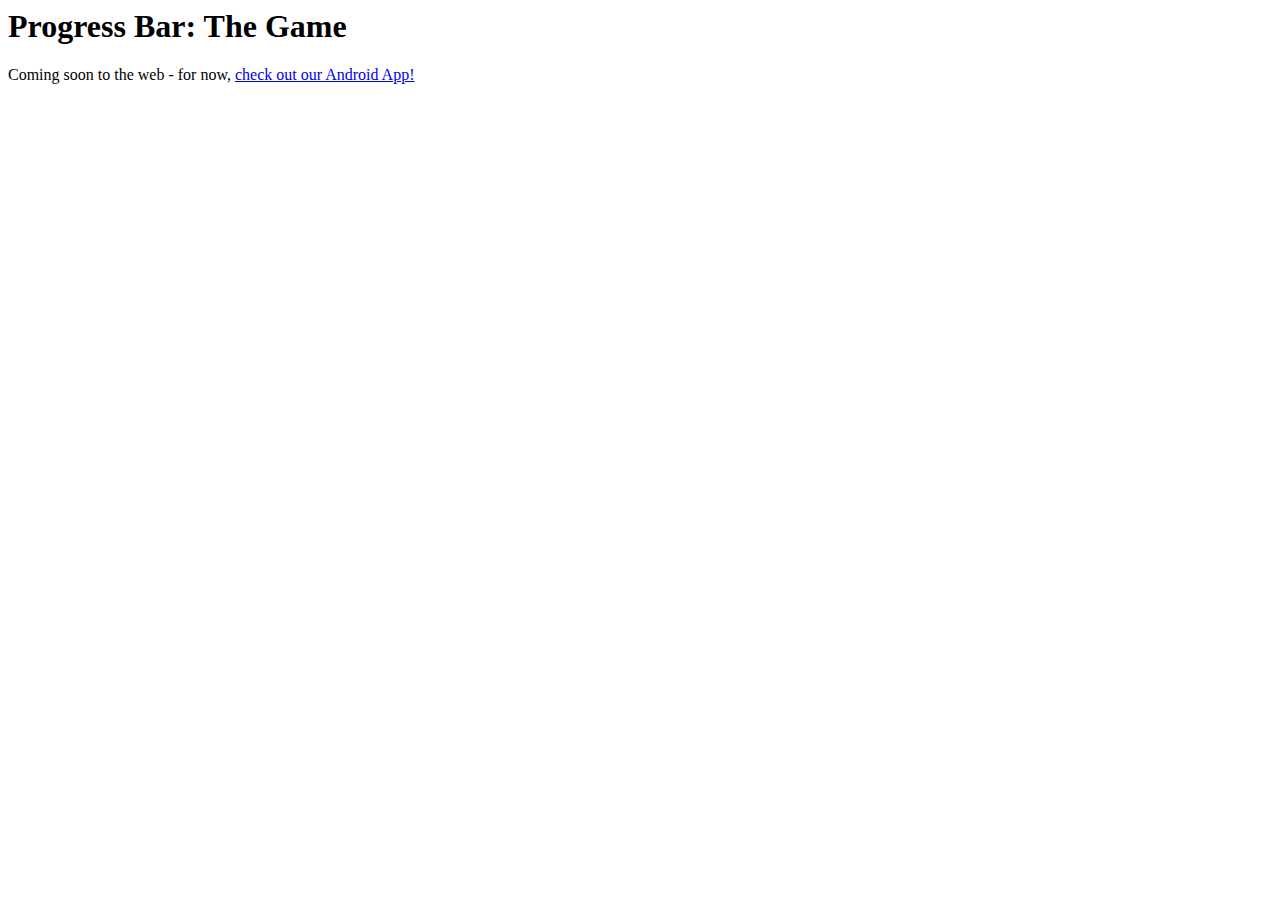
==== index.html @ 85f07b32 "Placeholder for now" ====
<html>
	<head>
		<title>Progress Bar: The Game</title>
	</head>
	<body>
		<h1>Progress Bar: The Game</h1>
		<p>Coming soon to the web - for now, <a href="https://play.google.com/store/apps/details?id=uk.co.jarofgreen.progressbarthegame">check out our Android App!</a></p>
	</body>
</html>
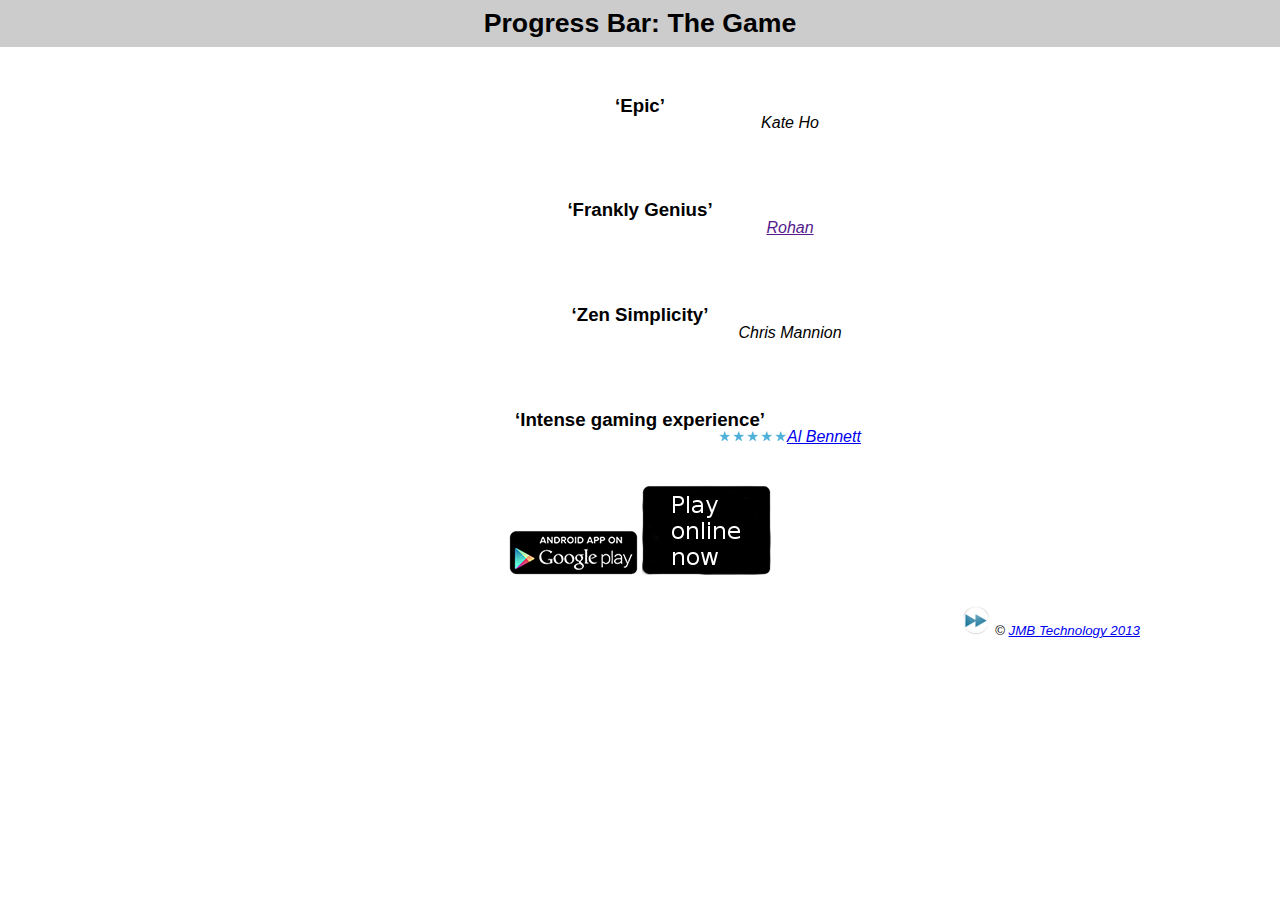
==== commit b705a032: "lsquo & rsquo" ====
--- a/index.html
+++ b/index.html
@@ -1,9 +1,80 @@
+<!DOCTYPE html>
 <html>
 	<head>
+        <meta charset="UTF-8" />
+		<meta http-equiv="Content-Type" content="text/html; charset=utf-8" />
 		<title>Progress Bar: The Game</title>
+		<meta name="viewport" content="width=device-width, initial-scale=1.0, maximum-scale=1.0, user-scalable=no" />
+		<link rel="canonical" href="http://www.progressbarthegame.co.uk"/>
+		<link href="reset.css" rel="stylesheet" type="text/css" />
+		<link href="style.css" rel="stylesheet" type="text/css" />
 	</head>
+	<!-- 
+		@author James Baster <james@jarofgreen.co.uk>
+		@copyright JMB Technology Limited
+		@license Open Source under the 3-clause BSD License
+		@url http://www.progressbarthegame.co.uk
+		@url https://github.com/JMB-Technology-Limited/Progress-Bar--The-Game-Web
+	-->
 	<body>
-		<h1>Progress Bar: The Game</h1>
-		<p>Coming soon to the web - for now, <a href="https://play.google.com/store/apps/details?id=uk.co.jarofgreen.progressbarthegame">check out our Android App!</a></p>
+		<div id="page">
+			<div id="headerWrapper">
+				<div id="header">
+					<h1>Progress Bar: The Game</h1>
+				</div>
+			</div>
+			<div id="quotesWrapper">
+				<ul id="quotes">
+					<li class="quoteWrapper">
+						<div class="quote">&lsquo;Epic&rsquo;</div>
+						<div class="citation">Kate Ho</div>
+					</li>
+					<li class="quoteWrapper">
+						<div class="quote">&lsquo;Frankly Genius&rsquo;</div>
+						<div class="citation"><a href="">Rohan</a></div>
+					</li>
+					<li class="quoteWrapper">
+						<div class="quote">&lsquo;Zen Simplicity&rsquo;</div>
+						<div class="citation">Chris Mannion</div>
+					</li>
+					<li class="quoteWrapper">
+						<div class="quote">&lsquo;Intense gaming experience&rsquo;</div>
+						<div class="citation"><a href="https://play.google.com/store/apps/details?id=uk.co.jarofgreen.progressbarthegame"><img src="5stars.png" alt="5 stars">Al Bennett</a></div>
+					</li>
+				</ul>
+			</div>
+			<div id="getthegameWrapper">
+				<ul id="getthegame">
+					<li class="android">
+						<a href="https://play.google.com/store/apps/details?id=uk.co.jarofgreen.progressbarthegame">
+							<img src="androidappstore.png" alt="Download from Google Play for Android">
+						</a>
+					</li>
+					<li class="online">
+						<a href="play.html">
+							<img src="playonline.png" alt="Play Online">
+						</a>
+					</li>
+				</ul>
+			</div>
+			<div id="footerWrapper">
+				<div id="footer">
+					<img src="iconFooter.png">
+					&copy; <a href="http://jmbtechnology.co.uk">JMB Technology 2013</a>
+				</div>
+			</div>
+		</div>
+		<script type="text/javascript">
+		var _gaq = _gaq || [];
+		_gaq.push(['_setAccount', 'UA-40652278-1']);
+		_gaq.push(['_trackPageview']);
+
+		(function() {
+			var ga = document.createElement('script'); ga.type = 'text/javascript'; ga.async = true;
+			ga.src = ('https:' == document.location.protocol ? 'https://ssl' : 'http://www') + '.google-analytics.com/ga.js';
+			var s = document.getElementsByTagName('script')[0]; s.parentNode.insertBefore(ga, s);
+		})();
+		</script>
 	</body>
-</html>+</html>
+
--- a/style.css
+++ b/style.css
@@ -0,0 +1,80 @@
+html {
+  font-family: arial;
+}
+#headerWrapper {
+  background: #ccc;
+}
+#headerWrapper #header {
+  max-width: 1000px;
+  margin: 0 auto;
+  padding: 10px 0;
+}
+#headerWrapper #header h1 {
+  text-align: center;
+  font-weight: bold;
+  font-size: 20pt;
+}
+#quotesWrapper ul#quotes {
+  min-height: 100px;
+  max-width: 1000px;
+  margin: 0 auto;
+}
+#quotesWrapper ul#quotes li {
+  padding: 50px 0 20px 0;
+}
+#quotesWrapper ul#quotes li .quote {
+  text-align: center;
+  font-weight: bold;
+  font-size: 14pt;
+}
+#quotesWrapper ul#quotes li .citation {
+  text-align: center;
+  font-size: 12pt;
+  font-style: italic;
+  padding: 0 0 0 300px;
+}
+#getthegameWrapper ul#getthegame {
+  min-height: 100px;
+  max-width: 1000px;
+  margin: 0 auto;
+  padding: 20px 0;
+  text-align: center;
+}
+#getthegameWrapper ul#getthegame li {
+  display: inline;
+}
+#getthegameWrapper ul#getthegame li a {
+  text-decoration: none;
+}
+#playareaWrapper #playarea {
+  padding: 50px 0;
+}
+#playareaWrapper #playarea #progressbar {
+  height: 20px;
+  padding: 5px 0;
+  display: block;
+}
+#playareaWrapper #playarea #progressbar #progressbarFiller {
+  height: 20px;
+  background: #74AC23;
+  width: 0;
+}
+#playareaWrapper #playarea #progressbarreading {
+  padding: 5px 0;
+  text-align: center;
+}
+#playareaWrapper #playarea #playButtonWrapper {
+  padding: 50px 0;
+  text-align: right;
+}
+#playareaWrapper #playarea #playButtonWrapper #playButton {
+  min-width: 150px;
+  min-height: 50px;
+}
+#footerWrapper #footer {
+  max-width: 1000px;
+  margin: 0 auto;
+  text-align: right;
+  font-size: 10pt;
+  font-style: italic;
+}
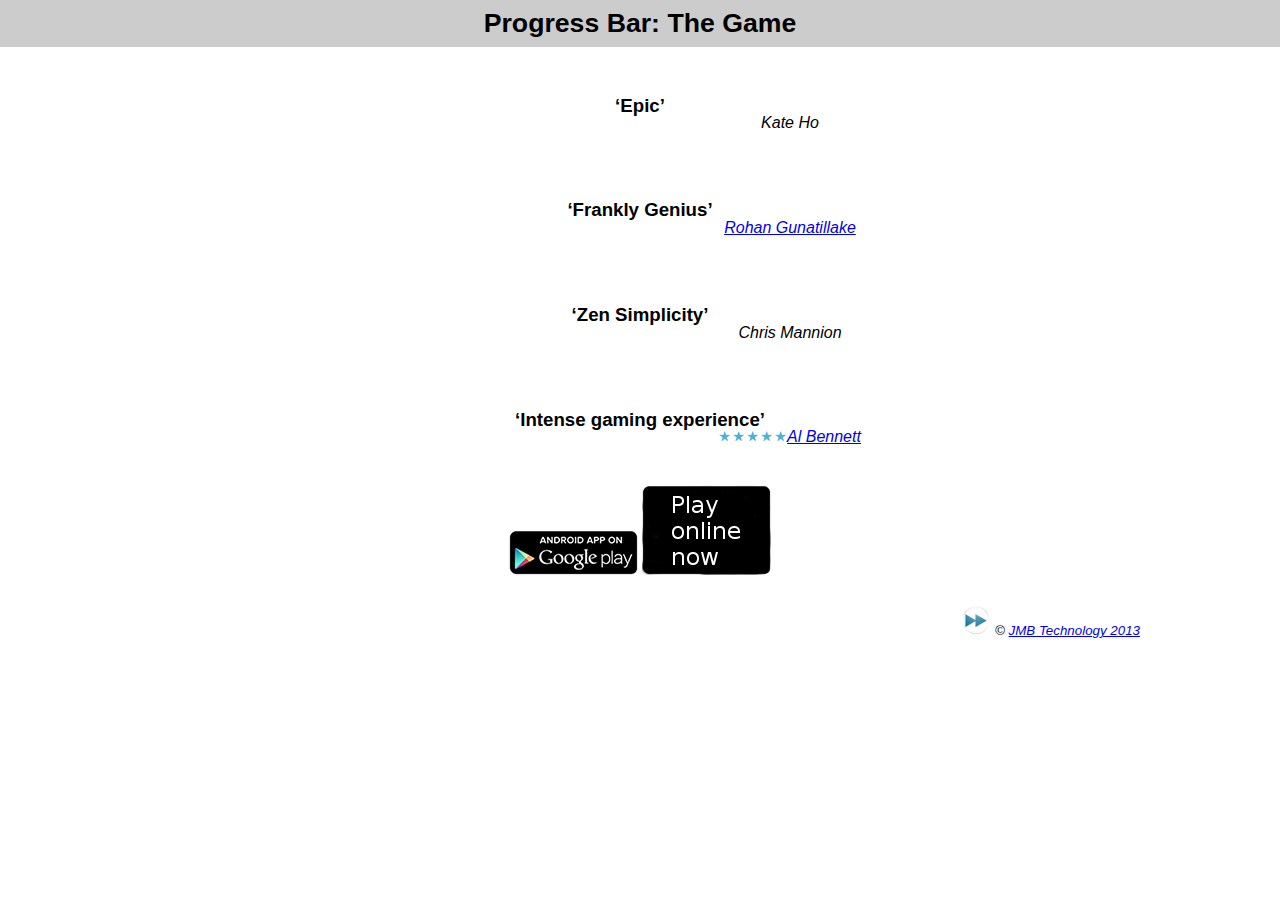
==== commit 0f6b9d01: "Rohan's Quote" ====
--- a/index.html
+++ b/index.html
@@ -31,7 +31,7 @@
 					</li>
 					<li class="quoteWrapper">
 						<div class="quote">&lsquo;Frankly Genius&rsquo;</div>
-						<div class="citation"><a href="">Rohan</a></div>
+						<div class="citation"><a href="https://twitter.com/rohan_21awake/status/325695666624004096">Rohan Gunatillake</a></div>
 					</li>
 					<li class="quoteWrapper">
 						<div class="quote">&lsquo;Zen Simplicity&rsquo;</div>
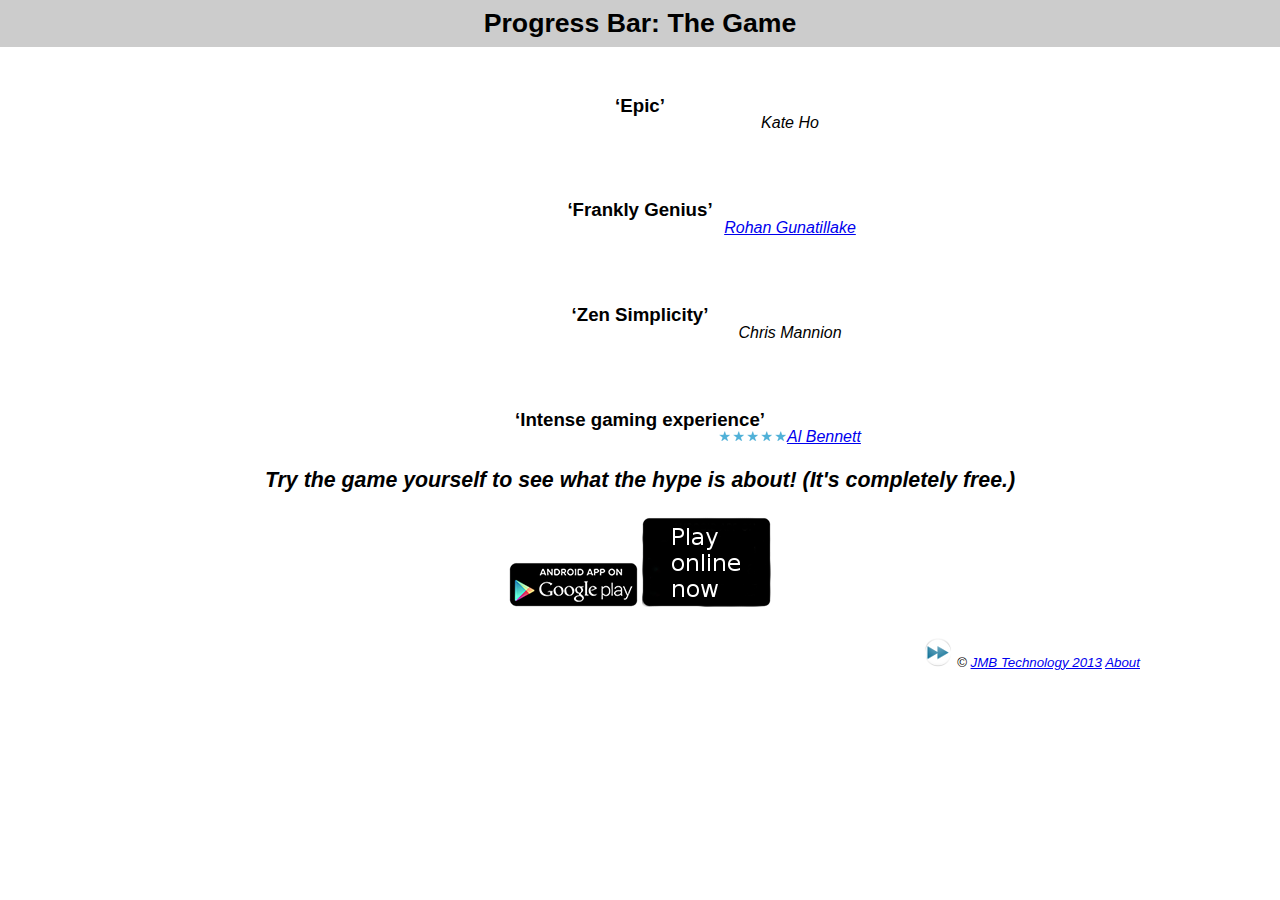
==== commit 6daadade: "Call to action on homepage" ====
--- a/index.html
+++ b/index.html
@@ -7,7 +7,7 @@
 		<meta name="viewport" content="width=device-width, initial-scale=1.0, maximum-scale=1.0, user-scalable=no" />
 		<link rel="canonical" href="http://www.progressbarthegame.co.uk"/>
 		<link href="reset.css" rel="stylesheet" type="text/css" />
-		<link href="style.css" rel="stylesheet" type="text/css" />
+		<link href="style.css?v=1" rel="stylesheet" type="text/css" />
 	</head>
 	<!-- 
 		@author James Baster <james@jarofgreen.co.uk>
@@ -44,23 +44,27 @@
 				</ul>
 			</div>
 			<div id="getthegameWrapper">
+				<div id="calltoaction">
+					Try the game yourself to see what the hype is about! (It's completely free.)
+				</div>
 				<ul id="getthegame">
 					<li class="android">
 						<a href="https://play.google.com/store/apps/details?id=uk.co.jarofgreen.progressbarthegame">
-							<img src="androidappstore.png" alt="Download from Google Play for Android">
+							<img src="androidappstore.png?v=1" alt="Download from Google Play for Android">
 						</a>
 					</li>
 					<li class="online">
 						<a href="play.html">
-							<img src="playonline.png" alt="Play Online">
+							<img src="playonline.png?v=1" alt="Play Online">
 						</a>
 					</li>
 				</ul>
 			</div>
 			<div id="footerWrapper">
 				<div id="footer">
-					<img src="iconFooter.png">
+					<img src="iconFooter.png?v=1">
 					&copy; <a href="http://jmbtechnology.co.uk">JMB Technology 2013</a>
+					<a href="about.html">About</a>
 				</div>
 			</div>
 		</div>
--- a/style.css
+++ b/style.css
@@ -33,6 +33,15 @@
   font-style: italic;
   padding: 0 0 0 300px;
 }
+#getthegameWrapper #calltoaction {
+  max-width: 1000px;
+  margin: 0 auto;
+  padding: 5px 0;
+  text-align: center;
+  font-size: 16pt;
+  font-weight: bold;
+  font-style: italic;
+}
 #getthegameWrapper ul#getthegame {
   min-height: 100px;
   max-width: 1000px;
@@ -63,6 +72,17 @@
   padding: 5px 0;
   text-align: center;
 }
+#playareaWrapper #playarea #messageWrapper {
+  text-align: center;
+  min-height: 60px;
+}
+#playareaWrapper #playarea #messageWrapper #message {
+  margin: 5px auto;
+  max-width: 200px;
+  background: #d4c676;
+  padding: 5px;
+  border: 2px solid #a09035;
+}
 #playareaWrapper #playarea #playButtonWrapper {
   padding: 50px 0;
   text-align: right;
@@ -71,6 +91,22 @@
   min-width: 150px;
   min-height: 50px;
 }
+#aboutWrapper #about {
+  min-height: 100px;
+  max-width: 1000px;
+  margin: 0 auto;
+  padding: 20px 0;
+  text-align: center;
+}
+#aboutWrapper #about h2 {
+  font-weight: bold;
+  font-size: 14pt;
+  padding: 10px 0;
+}
+#aboutWrapper #about p {
+  padding: 5px 0;
+  line-height: 1.4;
+}
 #footerWrapper #footer {
   max-width: 1000px;
   margin: 0 auto;
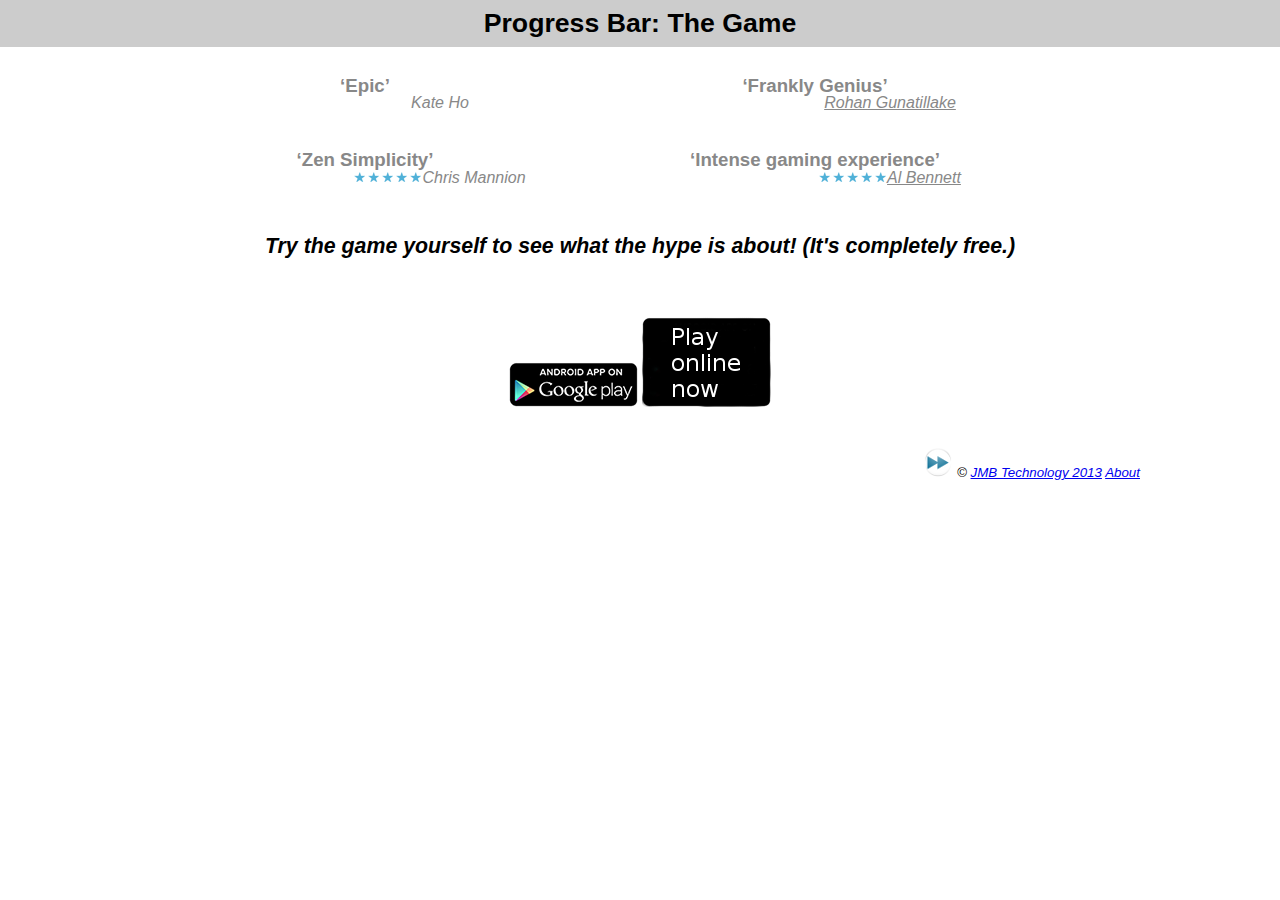
==== commit 0e3be09e: "Chris gave it 5 stars to" ====
--- a/index.html
+++ b/index.html
@@ -35,7 +35,7 @@
 					</li>
 					<li class="quoteWrapper">
 						<div class="quote">&lsquo;Zen Simplicity&rsquo;</div>
-						<div class="citation">Chris Mannion</div>
+						<div class="citation"><a href="https://play.google.com/store/apps/details?id=uk.co.jarofgreen.progressbarthegame"><img src="5stars.png" alt="5 stars"></a>Chris Mannion</div>
 					</li>
 					<li class="quoteWrapper">
 						<div class="quote">&lsquo;Intense gaming experience&rsquo;</div>
--- a/style.css
+++ b/style.css
@@ -15,12 +15,14 @@
   font-size: 20pt;
 }
 #quotesWrapper ul#quotes {
+  color: #888;
   min-height: 100px;
   max-width: 1000px;
   margin: 0 auto;
 }
 #quotesWrapper ul#quotes li {
-  padding: 50px 0 20px 0;
+  display: block;
+  padding: 30px 0 10px 0;
 }
 #quotesWrapper ul#quotes li .quote {
   text-align: center;
@@ -31,12 +33,28 @@
   text-align: center;
   font-size: 12pt;
   font-style: italic;
-  padding: 0 0 0 300px;
+  padding: 0 0 0 30px;
+}
+#quotesWrapper ul#quotes li .citation a {
+  color: #888;
+}
+@media screen and (min-width: 750px) {
+  #quotesWrapper ul#quotes li {
+    display: block;
+    float: left;
+    width: 45%;
+  }
+  #quotesWrapper ul#quotes li .citation {
+    padding: 0 0 0 150px;
+  }
+}
+#getthegameWrapper {
+  clear: both;
 }
 #getthegameWrapper #calltoaction {
   max-width: 1000px;
   margin: 0 auto;
-  padding: 5px 0;
+  padding: 40px 0;
   text-align: center;
   font-size: 16pt;
   font-weight: bold;
@@ -113,4 +131,5 @@
   text-align: right;
   font-size: 10pt;
   font-style: italic;
+  padding: 10px 5px;
 }
